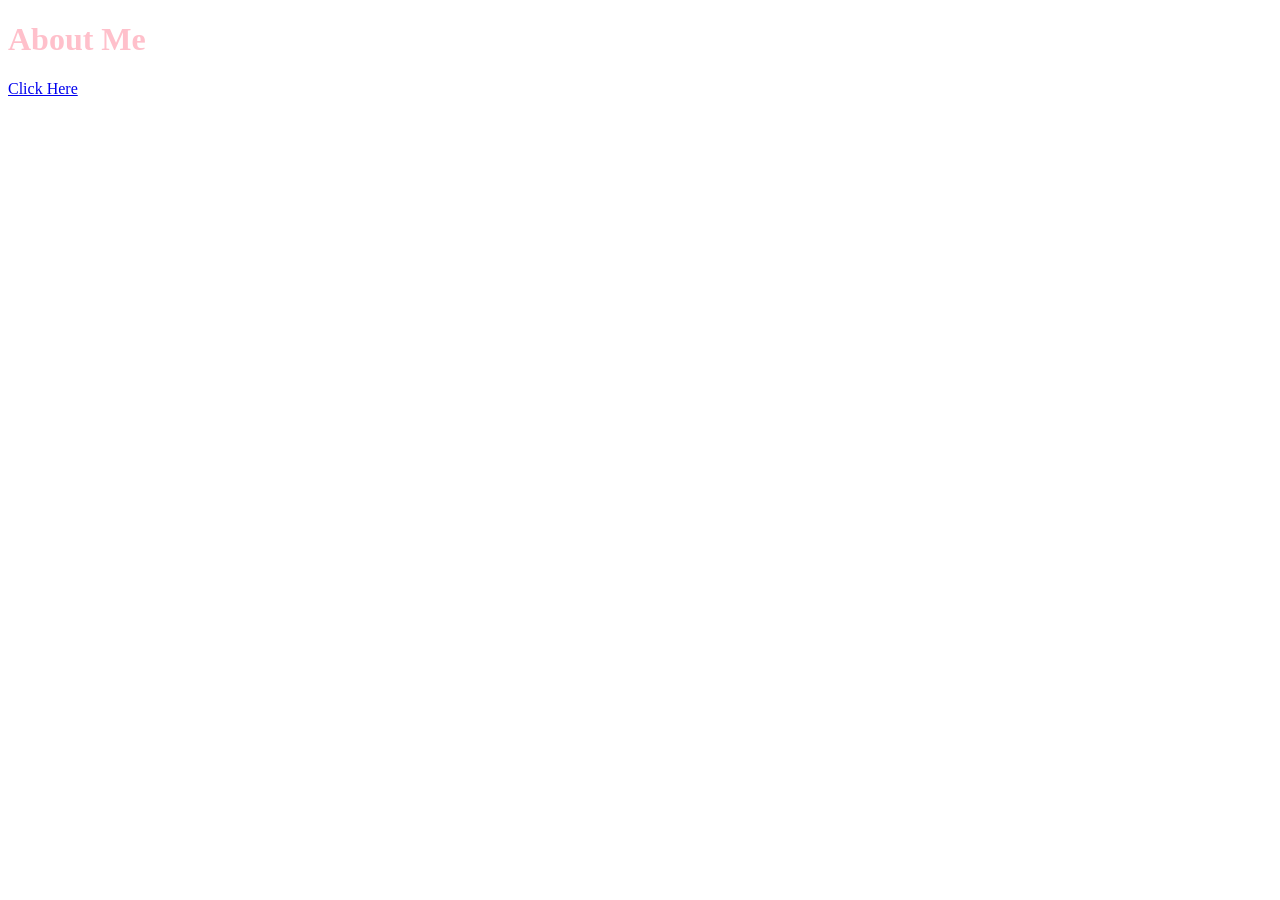
==== index.html @ e6b46399 "Fix alert syntax in index.html" ====
<!doctype HTML>
<html lang="en">
<head>
  <meta charset="UTF-8">
  <meta name="viewport" content="width=device-width, initial-scale=1.0">
  <title>About Me</title>
  <link rel="stylesheet" href="styles.css"/>
</head>
<body>
  <style>
    body {
      background: sky blue;
      color: pink;
    }
  </style>
</body>
  <h1>About Me</h1>
  <a href="./about.html">Click Here</a>
  <script>
    alert(Welcome Neighbor);
  </script>
</body>
</html>
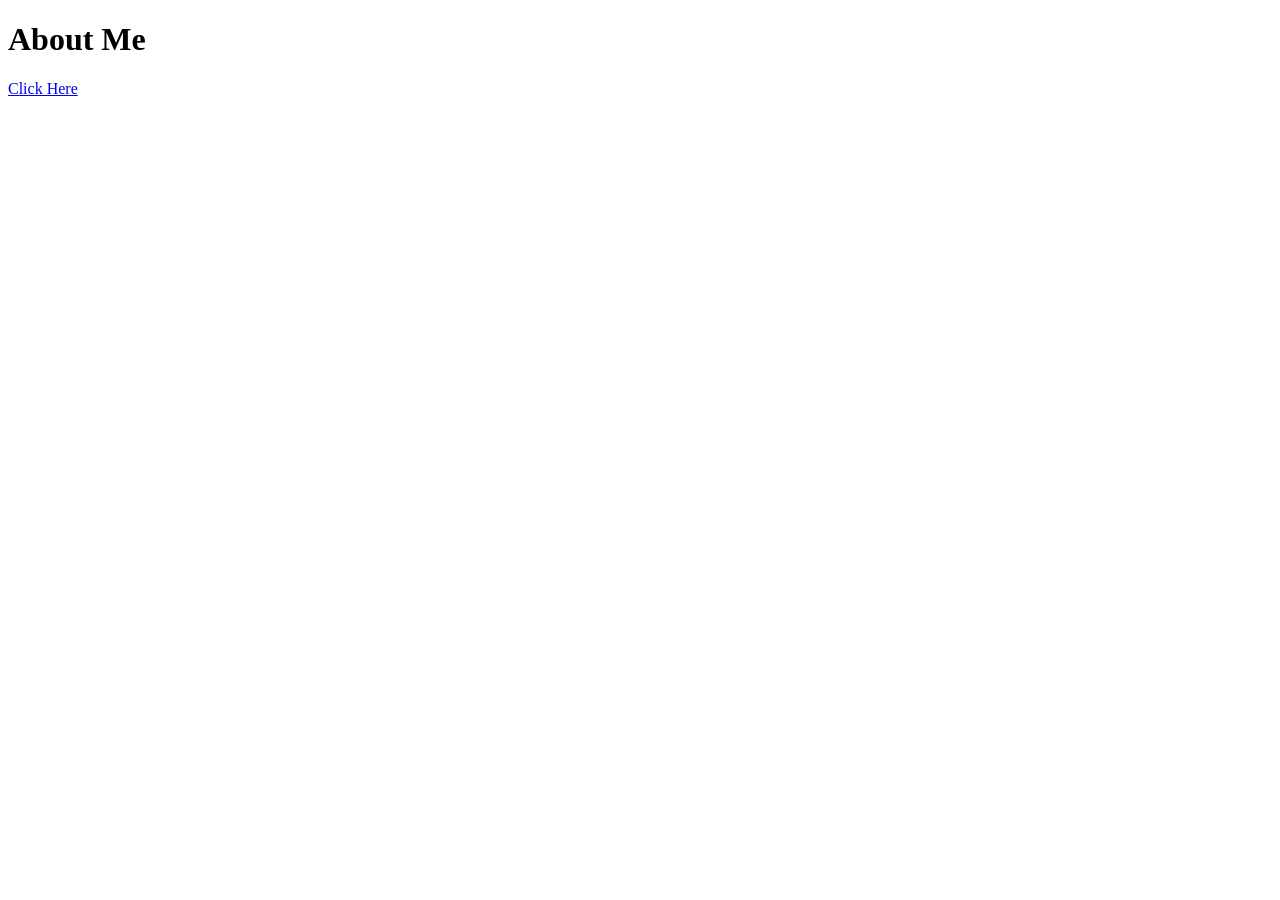
==== commit 75cb3c63: "Update index.html" ====
--- a/index.html
+++ b/index.html
@@ -7,17 +7,10 @@
   <link rel="stylesheet" href="styles.css"/>
 </head>
 <body>
-  <style>
-    body {
-      background: sky blue;
-      color: pink;
-    }
-  </style>
-</body>
   <h1>About Me</h1>
   <a href="./about.html">Click Here</a>
   <script>
-    alert(Welcome Neighbor);
+    alert("Welcome Neighbor!");
   </script>
 </body>
 </html>
